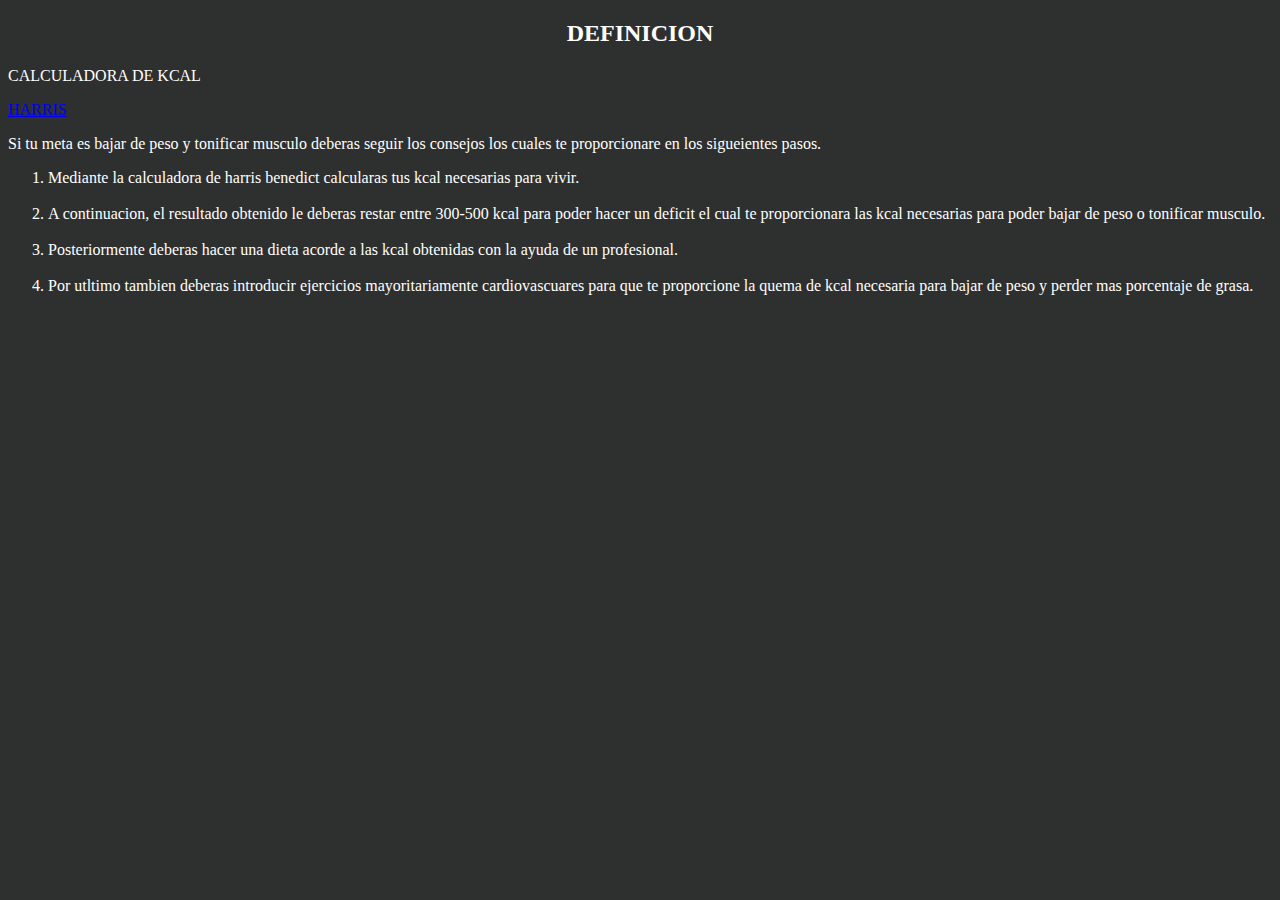
==== DEFINICION.HTML @ 7a34e9a6 "definicion" ====
<!DOCTYPE html>
 <meta charset="utf-8">
 <link rel="stylesheet" href="estilo.css">
 <title>DEFINICION</title>
 <meta name="viewport" content="width=device-width, initial-scale=1.0">





<BODy>
    <h2>DEFINICION</h2>
    
    <p>CALCULADORA DE KCAL</p>    
    <a href = https://es.calcuworld.com/calculadora-nutricional/calculadora-de-calorias-harris-benedict>HARRIS</a>
    <p>
        Si tu meta es bajar de peso y tonificar musculo deberas seguir los consejos los cuales te proporcionare en los sigueientes pasos.<br>

        <ol>
            <li>Mediante la calculadora de harris benedict calcularas tus kcal necesarias para vivir.</li><br>
            <li>A continuacion, el resultado obtenido le deberas restar entre 300-500 kcal para poder hacer un deficit el cual te proporcionara las kcal necesarias para poder bajar de peso o tonificar musculo.</li><br>
            <li>Posteriormente deberas hacer una dieta acorde a las kcal obtenidas con la ayuda de un profesional.</li><br>
            <li>Por utltimo tambien deberas introducir ejercicios mayoritariamente cardiovascuares para que te proporcione la quema de kcal necesaria para bajar de peso y perder mas porcentaje de grasa.</li><br>
        </ol>
    </p>
    
   
 </BODy>
---- estilo.css ----
body {
    text-align: justify;
   color: white;
  }
  
  h1 {
    text-align: center;
  }
  
  h2 {
    text-align: center;
  }
  html {
    background: rgb(46, 48, 48) url("/home/erinec/Documents/html-cs/IMG/index.jpeg");
    background-repeat: no-repeat;
    background-size: 2000px;
  }
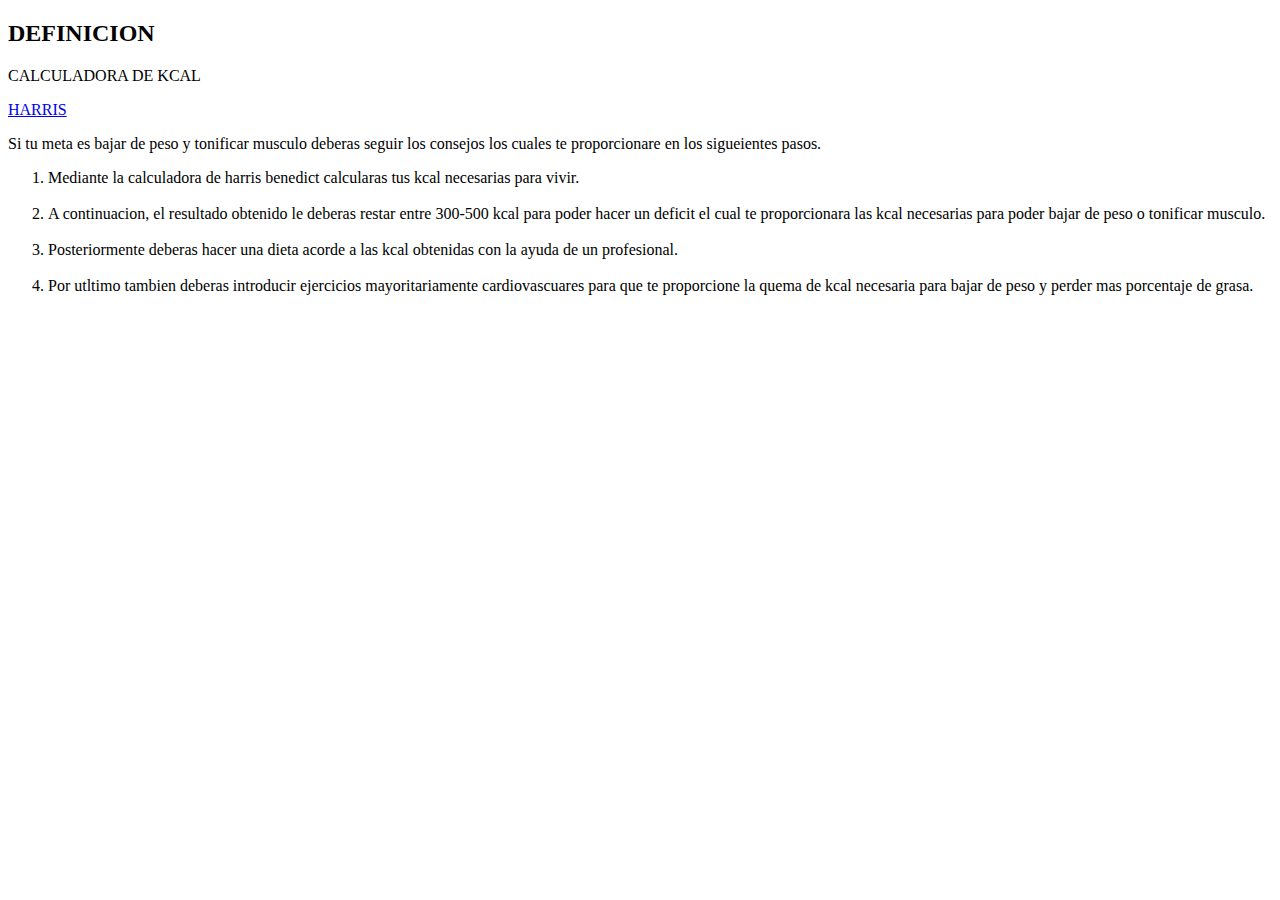
==== commit 9a0836e8: "fonts" ====
--- a/DEFINICION.HTML
+++ b/DEFINICION.HTML
@@ -1,6 +1,6 @@
 <!DOCTYPE html>
  <meta charset="utf-8">
- <link rel="stylesheet" href="estilo.css">
+ <link rel="stylesheet" href="estilodef.css">
  <title>DEFINICION</title>
  <meta name="viewport" content="width=device-width, initial-scale=1.0">
 
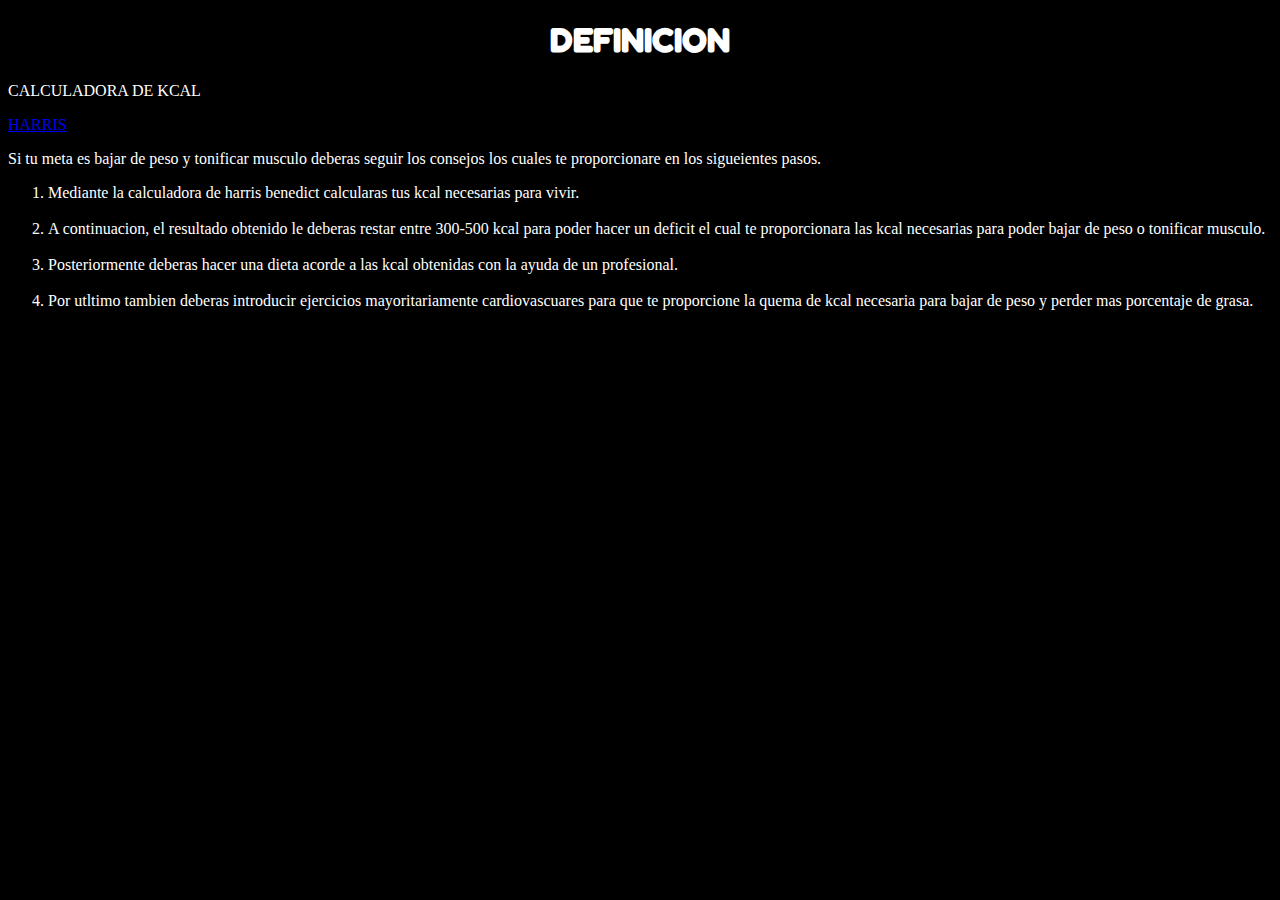
==== commit e6e1e394: "ESTILO" ====
--- a/DEFINICION.HTML
+++ b/DEFINICION.HTML
@@ -9,7 +9,7 @@
 
 
 <BODy>
-    <h2>DEFINICION</h2>
+    <h1>DEFINICION</h1>
     
     <p>CALCULADORA DE KCAL</p>    
     <a href = https://es.calcuworld.com/calculadora-nutricional/calculadora-de-calorias-harris-benedict>HARRIS</a>
--- a/estilodef.css
+++ b/estilodef.css
@@ -0,0 +1,23 @@
+@font-face {
+    font-family: "Fredoka one";
+    src: url("fonts/FredokaOne-Regular.ttf");
+  }
+  
+  body {
+      text-align: justify;
+     color: white;
+    }
+    
+    h1 {
+      text-align: center;
+      font-family: "Fredoka one";
+    }
+    
+    h2{
+      text-align: center;
+    }
+    
+    
+    html {
+      background: black
+    }  